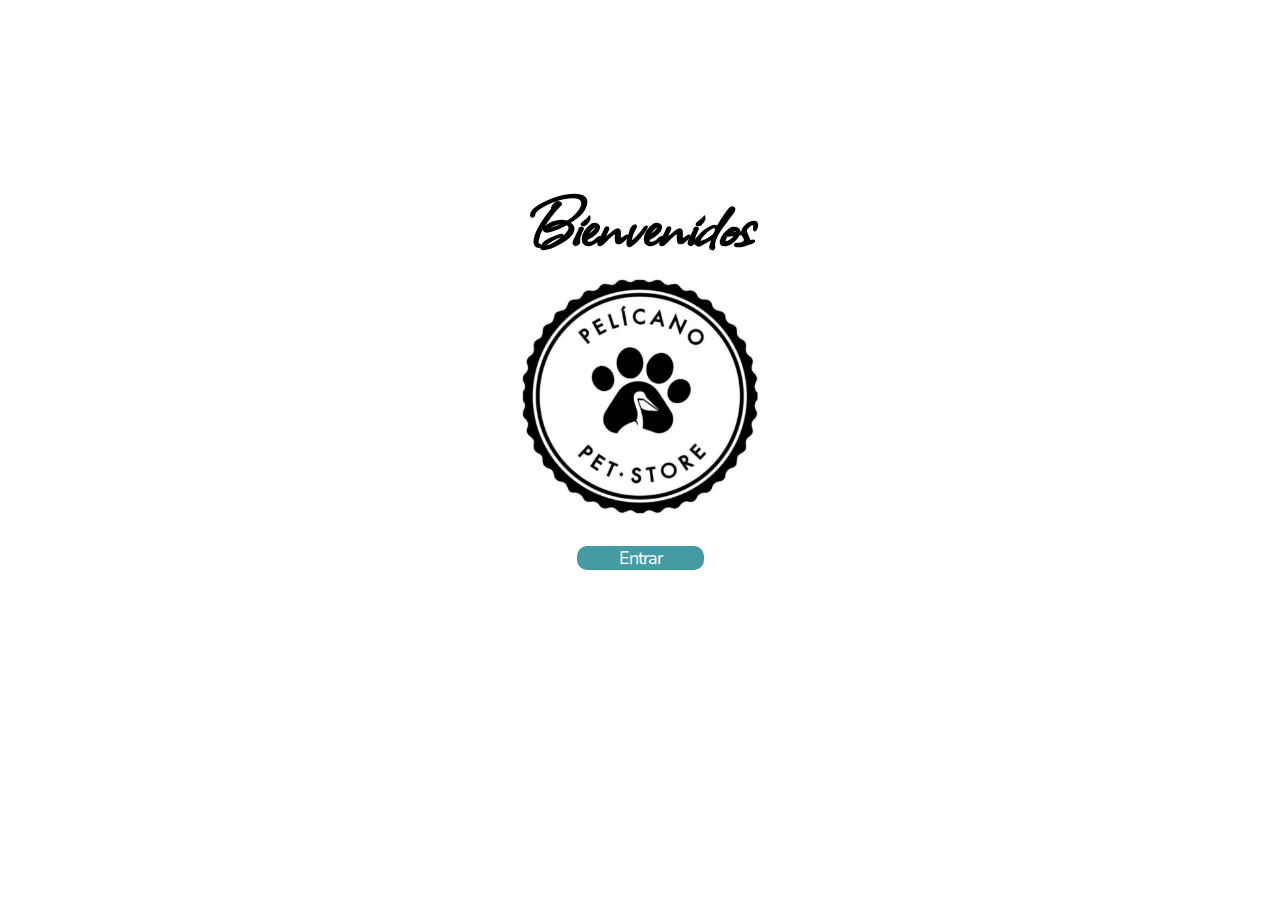
==== index.html @ 4f834b90 "Primera carga de mi proyecto" ====
<!DOCTYPE html>
<html lang="en">
  <head>
    <meta charset="UTF-8" />
    <meta http-equiv="X-UA-Compatible" content="IE=edge" />
    <meta name="viewport" content="width=device-width, initial-scale=1.0" />
    <link rel="stylesheet" href="./css/styles.css" />
    <link
      rel="stylesheet"
      href="https://cdnjs.cloudflare.com/ajax/libs/animate.css/4.1.1/animate.min.css"
    />
    <title>Bienvenidos</title>
  </head>
  <body>
    <div class="login">
      <h1 class="animate__animated animate__fadeInDown">Bienvenidos</h1>
      <img
        class="animate__animated animate__bounceIn animate__delay-0.5s"
        src="./img/pelicano.jpg"
        alt="logo"
      />
      <div class="animate__animated animate__bounceIn animate__delay-1s">
        <a id="enter" href="./pages/home.html">Entrar</a>
      </div>
    </div>
  </body>
</html>
---- css/styles.css ----
/* Global Reset */
@import url("https://fonts.googleapis.com/css2?family=Nobile:wght@400&display=swap");
@import url("https://fonts.googleapis.com/css2?family=Allison&display=swap");
@import url("https://fonts.googleapis.com/css2?family=Nunito&display=swap");
* {
  margin: 0px;
  padding: 0px;
  -webkit-box-sizing: border-box;
          box-sizing: border-box;
  font-family: "Nobile";
}

/* Import Fonts */
/* Pagina de ingreso*/
#enter {
  width: 150px;
  padding: 0 42px;
  font-size: 18px;
  font-family: "Nunito";
  letter-spacing: -1px;
}

.login {
  margin-top: 10px;
  height: 80vh;
  display: -webkit-box;
  display: -ms-flexbox;
  display: flex;
  -webkit-box-orient: vertical;
  -webkit-box-direction: normal;
      -ms-flex-direction: column;
          flex-direction: column;
  -webkit-box-pack: center;
      -ms-flex-pack: center;
          justify-content: center;
  -webkit-box-align: center;
      -ms-flex-align: center;
          align-items: center;
}

.login img {
  width: 19vw;
  border-radius: 50%;
}

.login h1 {
  font-size: 82px;
  font-family: "Allison";
}

.login div {
  margin-top: 30px;
  background-color: #449ba3;
  border-radius: 10px;
}

.login div a {
  text-decoration: none;
  color: white;
}

.login div:hover {
  background-color: #48bfca;
  border-radius: 10px;
}

/* Pagina principal*/
#company__logo {
  margin-right: 12px;
}

.float__logoWhats--sticky {
  position: absolute;
  position: fixed;
  z-index: 1;
  top: 83%;
  left: 91%;
}

.float__logoWhats--sticky:hover {
  -webkit-transform: scale(1.1);
          transform: scale(1.1);
  -webkit-transition: all ease 500ms;
  transition: all ease 500ms;
}

@media (max-width: 512px) {
  .float__logoWhats--sticky {
    left: 80%;
  }
}

.containerPrimary_img--Mobile {
  display: none;
  width: 100%;
}

.containerPrimary_img--Desktop {
  width: 61vw;
}

.cardsBox {
  display: -webkit-box;
  display: -ms-flexbox;
  display: flex;
  -webkit-box-pack: space-evenly;
      -ms-flex-pack: space-evenly;
          justify-content: space-evenly;
  font-size: 1rem;
}

.cardsBox img {
  width: 90px;
}

.card__1 {
  height: 320px;
  -webkit-box-orient: vertical;
  -webkit-box-direction: normal;
      -ms-flex-direction: column;
          flex-direction: column;
  width: 200px;
  text-align: center;
}

.card__2 {
  height: 320px;
  -webkit-box-orient: vertical;
  -webkit-box-direction: normal;
      -ms-flex-direction: column;
          flex-direction: column;
  width: 200px;
  text-align: center;
}

.card__3 {
  height: 320px;
  -webkit-box-orient: vertical;
  -webkit-box-direction: normal;
      -ms-flex-direction: column;
          flex-direction: column;
  width: 200px;
  text-align: center;
}

#containerPrimary {
  display: -webkit-box;
  display: -ms-flexbox;
  display: flex;
  -webkit-box-pack: justify;
      -ms-flex-pack: justify;
          justify-content: space-between;
  overflow: hidden;
}

.containerPrimary__company {
  padding-top: 50px;
  padding-left: 20px;
  width: 39vw;
  height: 70vh;
  display: -webkit-box;
  display: -ms-flexbox;
  display: flex;
  -webkit-box-orient: vertical;
  -webkit-box-direction: normal;
      -ms-flex-direction: column;
          flex-direction: column;
  -webkit-box-pack: center;
      -ms-flex-pack: center;
          justify-content: center;
  -ms-flex-line-pack: center;
      align-content: center;
}

.containerPrimary__company img {
  width: 190px;
}

.containerPrimary__company h2 {
  font-size: 40px;
  font-family: "Nunito";
  letter-spacing: -1px;
  line-height: 37px;
}

.containerPrimary__company p {
  letter-spacing: -0.1px;
  font-family: "Nunito";
}

.containerPrimary_button {
  padding: 7px;
  margin: 10px 0px;
  margin-top: 10px;
  -webkit-transition: all 0.5s ease;
  transition: all 0.5s ease;
  display: -webkit-box;
  display: -ms-flexbox;
  display: flex;
  -webkit-box-pack: center;
      -ms-flex-pack: center;
          justify-content: center;
  width: 100px;
  background-color: #449ba3;
  border-radius: 10px;
}

.containerPrimary_button a {
  color: white;
  text-decoration: none;
}

.containerPrimary_button:hover {
  color: white;
}

.containerPrimary_button:hover {
  width: 150px;
  color: white;
  background-color: #48bfca;
}

.InstaBox {
  padding-top: 3rem;
  display: -webkit-box;
  display: -ms-flexbox;
  display: flex;
  -ms-flex-pack: distribute;
      justify-content: space-around;
}

/* menu de navegacion*/
header {
  z-index: 1;
  position: -webkit-sticky;
  position: sticky;
  top: 0px;
  box-shadow: 5px -1px 15px -1px rgba(0, 0, 0, 0.75);
  -webkit-box-shadow: 5px -1px 15px -1px rgba(0, 0, 0, 0.75);
  -moz-box-shadow: 5px -1px 15px -1px rgba(0, 0, 0, 0.75);
}

a.navbar-brand {
  font-family: "Allison";
  font-size: 2.4rem;
  font-weight: bold;
}

.navbar {
  height: 60px;
}

.nav-link {
  color: white;
  border-radius: 5px;
}

.navbar-light .navbar-nav .nav-link:focus,
.navbar-light .navbar-nav .nav-link:hover {
  color: white;
}

a.nav-link.active:hover {
  text-transform: bold;
  background-color: #48bfca;
  border-radius: 5px;
}

a.nav-link:hover {
  color: white;
  border-radius: 5px;
  background-color: #48bfca;
}

footer {
  margin-top: 90px;
  background-color: #e2e2e2;
  -webkit-box-shadow: 0px -5px 9px 2px rgba(223, 223, 223, 0.582);
          box-shadow: 0px -5px 9px 2px rgba(223, 223, 223, 0.582);
}

footer div {
  display: -webkit-box;
  display: -ms-flexbox;
  display: flex;
  -webkit-box-pack: center;
      -ms-flex-pack: center;
          justify-content: center;
}

footer div img {
  margin: 30px 20px;
}

footer .SiteMap ul li {
  text-transform: uppercase;
  margin: 0 10px;
  display: -webkit-inline-box;
  display: -ms-inline-flexbox;
  display: inline-flex;
}

footer .SiteMap ul li a {
  color: black;
  font-family: "Nunito";
  text-decoration: none;
}

@media (max-width: 512px) {
  header img {
    width: 40px;
  }
  a.navbar-brand {
    font-size: 2.2rem;
  }
  .navbar-nav {
    background-color: #48bfca;
    padding: 20px 10px;
  }
  .navbar-light .navbar-nav .nav-link {
    color: white;
  }
  footer {
    padding: 20px 0px;
  }
  .SiteMap ul {
    display: -webkit-box;
    display: -ms-flexbox;
    display: flex;
    -webkit-box-orient: vertical;
    -webkit-box-direction: normal;
        -ms-flex-direction: column;
            flex-direction: column;
    -webkit-box-pack: center;
        -ms-flex-pack: center;
            justify-content: center;
    -webkit-box-align: center;
        -ms-flex-align: center;
            align-items: center;
    padding: 0px;
    margin: 0px;
  }
}

/* pagina productos*/
.gral {
  margin: 40px;
  display: -webkit-box;
  display: -ms-flexbox;
  display: flex;
  -webkit-box-pack: space-evenly;
      -ms-flex-pack: space-evenly;
          justify-content: space-evenly;
  -webkit-box-align: start;
      -ms-flex-align: start;
          align-items: flex-start;
}

#Principal {
  display: -webkit-box;
  display: -ms-flexbox;
  display: flex;
  width: 60vw;
}

#Principal article img {
  width: 190px;
}

#Principal article {
  display: -webkit-box;
  display: -ms-flexbox;
  display: flex;
  -webkit-box-orient: vertical;
  -webkit-box-direction: normal;
      -ms-flex-direction: column;
          flex-direction: column;
  font-size: 13px;
}

#Principal article h1 {
  padding-bottom: 15px;
  font-size: 55px;
  font-family: 'Nunito';
  letter-spacing: -4px;
}

#Principal article h3 {
  padding-top: 35px;
}

#Secundario {
  display: -webkit-box;
  display: -ms-flexbox;
  display: flex;
  -webkit-box-pack: center;
      -ms-flex-pack: center;
          justify-content: center;
}

.caja {
  margin: 15px 0;
  display: -webkit-box;
  display: -ms-flexbox;
  display: flex;
  -webkit-box-orient: vertical;
  -webkit-box-direction: normal;
      -ms-flex-direction: column;
          flex-direction: column;
  -webkit-box-pack: center;
      -ms-flex-pack: center;
          justify-content: center;
  -webkit-box-align: center;
      -ms-flex-align: center;
          align-items: center;
}

.cardsProducto {
  border: 2px solid transparent;
  -webkit-box-shadow: 0px 0px 10px 2px #109aa4;
          box-shadow: 0px 0px 10px 2px #109aa4;
  -webkit-transition: all 0.2s ease-in-out;
  transition: all 0.2s ease-in-out;
  height: 464px;
  margin: 20px 0px;
}

.cardsProducto:hover {
  -webkit-box-shadow: none;
          box-shadow: none;
  border: 2px solid #109aa4;
}

.cardsProducto .contenedorImg {
  min-height: 135px;
}

.cardsProducto img {
  width: 200px;
  margin: 0 auto;
  padding: 15px;
}

.cardsProducto h3 {
  color: #109aa4;
  min-height: 10px;
}

.cardsProducto .card-body p {
  min-height: 200px;
}

.cardsProducto a {
  background-color: transparent;
  border: 2px solid #109aa4;
  color: #109aa4;
}

.cardsProducto a:hover {
  background-color: #109aa4;
  border: 2px solid transparent;
}

/* pagina guias */
.primaryBox {
  padding-top: 4vh;
  display: -webkit-box;
  display: -ms-flexbox;
  display: flex;
  -webkit-box-pack: center;
      -ms-flex-pack: center;
          justify-content: center;
  width: 100vw;
  margin: 3px;
}

.primaryBox_container--Grid {
  border: #cec3ad solid 4px;
  padding: 5px;
  margin: 3px;
  color: white;
  display: -ms-grid;
  display: grid;
  background-color: #f0e5cf;
  background: -webkit-gradient(linear, left top, left bottom, from(#f0e5cf), to(#c2af88));
  background: linear-gradient(#f0e5cf, #c2af88);
  width: 700px;
  -ms-grid-columns: (1fr)[5];
      grid-template-columns: repeat(5, 1fr);
  -webkit-box-align: start;
      -ms-flex-align: start;
          align-items: start;
}

.container__Grid--itemXS {
  margin: 3px;
  display: -ms-grid;
  display: grid;
  background: -webkit-gradient(linear, left top, left bottom, from(#5a83b9), to(#344f72));
  background: linear-gradient(#5a83b9, #344f72);
}

.item__tamanio {
  margin: 3px;
  display: -ms-grid;
  display: grid;
  background: -webkit-gradient(linear, left top, left bottom, from(#c8c6c6), to(#7a7979));
  background: linear-gradient(#c8c6c6, #7a7979);
}

.item__tamanio ul {
  margin: 3px;
  color: black;
  display: -ms-grid;
  display: grid;
  background-color: #f7f6f2;
}

.item__tamanio ul li {
  margin: 3px;
}

.container__Grid--itemS {
  margin: 3px;
  display: -ms-grid;
  display: grid;
  background: -webkit-gradient(linear, left top, left bottom, from(#6590c8), to(#344f72));
  background: linear-gradient(#6590c8, #344f72);
}

.container__Grid--itemM {
  margin: 3px;
  display: -ms-grid;
  display: grid;
  background: -webkit-gradient(linear, left top, left bottom, from(#6590c8), to(#344f72));
  background: linear-gradient(#6590c8, #344f72);
}

.container__Grid--itemL {
  margin: 3px;
  display: -ms-grid;
  display: grid;
  background: -webkit-gradient(linear, left top, left bottom, from(#6590c8), to(#344f72));
  background: linear-gradient(#6590c8, #344f72);
}

.container__Grid--itemXL {
  margin: 3px;
  display: -ms-grid;
  display: grid;
  background: -webkit-gradient(linear, left top, left bottom, from(#6590c8), to(#344f72));
  background: linear-gradient(#6590c8, #344f72);
}

#guias {
  min-height: 80vh;
  display: -webkit-box;
  display: -ms-flexbox;
  display: flex;
  -webkit-box-pack: center;
      -ms-flex-pack: center;
          justify-content: center;
  -webkit-box-align: center;
      -ms-flex-align: center;
          align-items: center;
}

/* pagina nosotros */
#nosotros {
  position: relative;
  background-image: url("../img/pelicano1.png");
  background-repeat: no-repeat;
  background-position: center bottom;
  min-height: 80vh;
  padding: 30px;
  display: -webkit-box;
  display: -ms-flexbox;
  display: flex;
  -webkit-box-orient: vertical;
  -webkit-box-direction: normal;
      -ms-flex-direction: column;
          flex-direction: column;
  -webkit-box-align: center;
      -ms-flex-align: center;
          align-items: center;
}

#nosotros h2 {
  font-size: 20px;
  font-weight: 700;
}

#nosotros p {
  width: 80%;
  text-align: center;
  font-size: 15px;
  line-height: 1.8;
}

.form {
  margin-top: 40px;
}
/*# sourceMappingURL=styles.css.map */
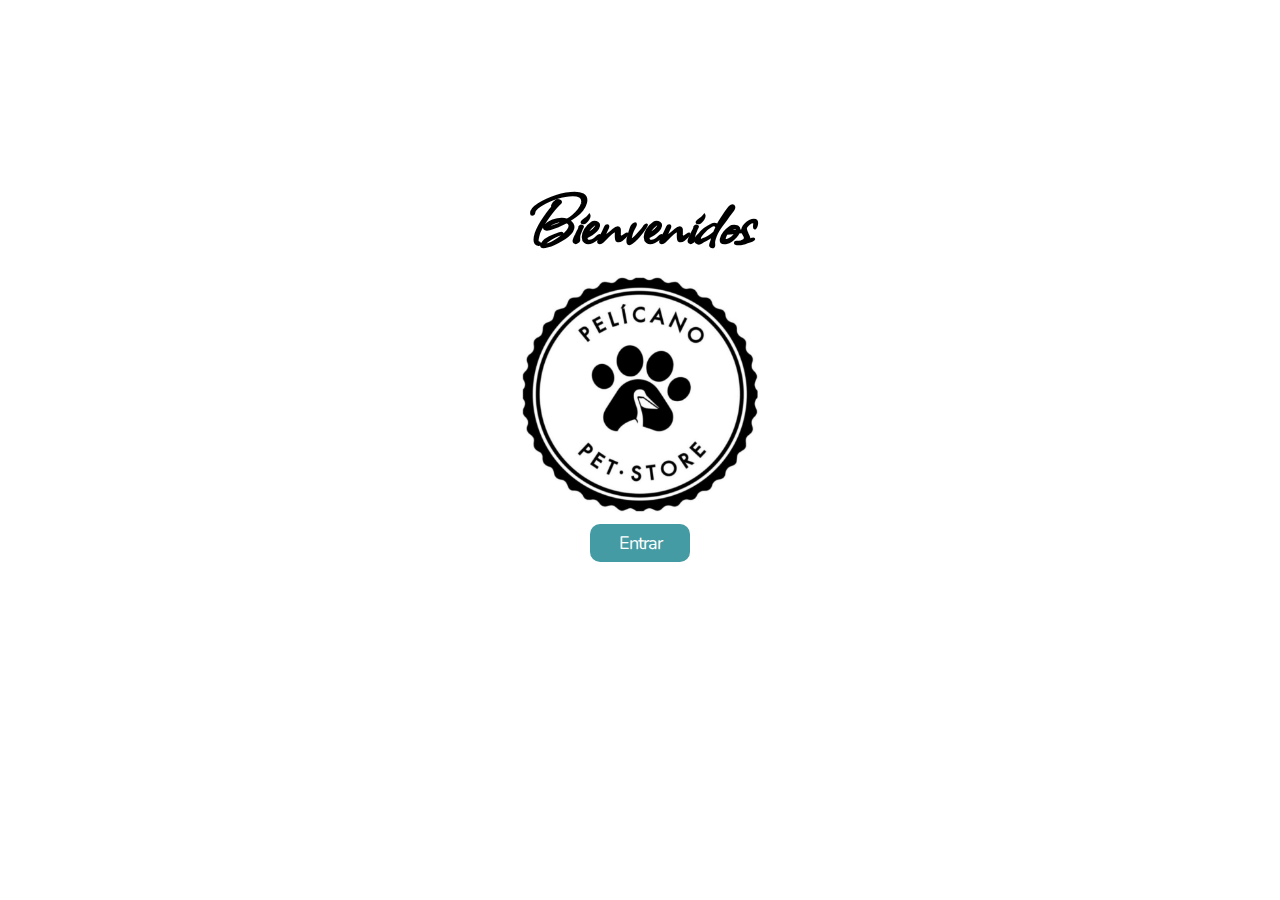
==== commit be378d05: "Corrigiendo responsive" ====
--- a/index.html
+++ b/index.html
@@ -5,23 +5,21 @@
     <meta http-equiv="X-UA-Compatible" content="IE=edge" />
     <meta name="viewport" content="width=device-width, initial-scale=1.0" />
     <link rel="stylesheet" href="./css/styles.css" />
-    <link
-      rel="stylesheet"
-      href="https://cdnjs.cloudflare.com/ajax/libs/animate.css/4.1.1/animate.min.css"
-    />
+    <link rel="stylesheet" href="https://cdnjs.cloudflare.com/ajax/libs/animate.css/4.1.1/animate.min.css" />
     <title>Bienvenidos</title>
+    <meta name="author" content="Pablo Carranza">
+    <meta name="keywords" content="pet, mascotas, petstore, perros, gatos, camas, ropa">
+    <meta name="description" content="Fabricantes de Articulos para mascotas, camas, fundas de autos, ropa y mucho mas.">
   </head>
   <body>
     <div class="login">
       <h1 class="animate__animated animate__fadeInDown">Bienvenidos</h1>
-      <img
-        class="animate__animated animate__bounceIn animate__delay-0.5s"
-        src="./img/pelicano.jpg"
-        alt="logo"
-      />
-      <div class="animate__animated animate__bounceIn animate__delay-1s">
+      <img class="animate__animated animate__bounceIn animate__delay-0.5s" src="./img/pelicano.jpg" alt="logotipo"/>
+      <div class="animate__animated animate__bounceIn animate__delay-1s containerPrimary_button">
         <a id="enter" href="./pages/home.html">Entrar</a>
       </div>
     </div>
   </body>
 </html>
+
+ --- a/css/styles.css
+++ b/css/styles.css
@@ -48,22 +48,6 @@
   font-family: "Allison";
 }
 
-.login div {
-  margin-top: 30px;
-  background-color: #449ba3;
-  border-radius: 10px;
-}
-
-.login div a {
-  text-decoration: none;
-  color: white;
-}
-
-.login div:hover {
-  background-color: #48bfca;
-  border-radius: 10px;
-}
-
 /* Pagina principal*/
 #company__logo {
   margin-right: 12px;
@@ -227,6 +211,10 @@
   display: flex;
   -ms-flex-pack: distribute;
       justify-content: space-around;
+}
+
+.InstaBox img {
+  width: 260px;
 }
 
 /* menu de navegacion*/
@@ -343,70 +331,57 @@
 }
 
 /* pagina productos*/
-.gral {
-  margin: 40px;
-  display: -webkit-box;
-  display: -ms-flexbox;
-  display: flex;
-  -webkit-box-pack: space-evenly;
-      -ms-flex-pack: space-evenly;
-          justify-content: space-evenly;
-  -webkit-box-align: start;
-      -ms-flex-align: start;
-          align-items: flex-start;
-}
-
-#Principal {
-  display: -webkit-box;
-  display: -ms-flexbox;
-  display: flex;
-  width: 60vw;
-}
-
-#Principal article img {
-  width: 190px;
-}
-
-#Principal article {
-  display: -webkit-box;
-  display: -ms-flexbox;
-  display: flex;
-  -webkit-box-orient: vertical;
-  -webkit-box-direction: normal;
-      -ms-flex-direction: column;
-          flex-direction: column;
-  font-size: 13px;
-}
-
-#Principal article h1 {
-  padding-bottom: 15px;
-  font-size: 55px;
-  font-family: 'Nunito';
-  letter-spacing: -4px;
-}
-
-#Principal article h3 {
-  padding-top: 35px;
-}
-
-#Secundario {
-  display: -webkit-box;
-  display: -ms-flexbox;
-  display: flex;
-  -webkit-box-pack: center;
-      -ms-flex-pack: center;
-          justify-content: center;
-}
-
-.caja {
-  margin: 15px 0;
-  display: -webkit-box;
-  display: -ms-flexbox;
-  display: flex;
-  -webkit-box-orient: vertical;
-  -webkit-box-direction: normal;
-      -ms-flex-direction: column;
-          flex-direction: column;
+.cardsProducto {
+  border: 2px solid transparent;
+  -webkit-transition: all 0.2s ease-in-out;
+  transition: all 0.2s ease-in-out;
+  -webkit-box-shadow: 0px 0px 10px 2px #dbdbdb;
+          box-shadow: 0px 0px 10px 2px #dbdbdb;
+  height: 530px;
+  margin: 20px 0px;
+}
+
+.cardsProducto:hover {
+  -webkit-box-shadow: 0px 0px 10px 2px #109aa4;
+          box-shadow: 0px 0px 10px 2px #109aa4;
+  border: 2px solid #109aa4;
+}
+
+.cardsProducto .contenedorImg {
+  min-height: 135px;
+}
+
+.cardsProducto img {
+  width: 200px;
+  margin: 0 auto;
+  padding: 15px;
+}
+
+.cardsProducto h3 {
+  color: #109aa4;
+  min-height: 10px;
+}
+
+.cardsProducto .card-body p {
+  min-height: 200px;
+}
+
+.cardsProducto a {
+  background-color: transparent;
+  border: 2px solid #109aa4;
+  color: #109aa4;
+}
+
+.cardsProducto a:hover {
+  background-color: #109aa4;
+  border: 2px solid transparent;
+}
+
+#guias {
+  min-height: 80vh;
+  display: -webkit-box;
+  display: -ms-flexbox;
+  display: flex;
   -webkit-box-pack: center;
       -ms-flex-pack: center;
           justify-content: center;
@@ -415,154 +390,8 @@
           align-items: center;
 }
 
-.cardsProducto {
-  border: 2px solid transparent;
-  -webkit-box-shadow: 0px 0px 10px 2px #109aa4;
-          box-shadow: 0px 0px 10px 2px #109aa4;
-  -webkit-transition: all 0.2s ease-in-out;
-  transition: all 0.2s ease-in-out;
-  height: 464px;
-  margin: 20px 0px;
-}
-
-.cardsProducto:hover {
-  -webkit-box-shadow: none;
-          box-shadow: none;
-  border: 2px solid #109aa4;
-}
-
-.cardsProducto .contenedorImg {
-  min-height: 135px;
-}
-
-.cardsProducto img {
-  width: 200px;
-  margin: 0 auto;
-  padding: 15px;
-}
-
-.cardsProducto h3 {
-  color: #109aa4;
-  min-height: 10px;
-}
-
-.cardsProducto .card-body p {
-  min-height: 200px;
-}
-
-.cardsProducto a {
-  background-color: transparent;
-  border: 2px solid #109aa4;
-  color: #109aa4;
-}
-
-.cardsProducto a:hover {
-  background-color: #109aa4;
-  border: 2px solid transparent;
-}
-
-/* pagina guias */
-.primaryBox {
-  padding-top: 4vh;
-  display: -webkit-box;
-  display: -ms-flexbox;
-  display: flex;
-  -webkit-box-pack: center;
-      -ms-flex-pack: center;
-          justify-content: center;
-  width: 100vw;
-  margin: 3px;
-}
-
-.primaryBox_container--Grid {
-  border: #cec3ad solid 4px;
-  padding: 5px;
-  margin: 3px;
-  color: white;
-  display: -ms-grid;
-  display: grid;
-  background-color: #f0e5cf;
-  background: -webkit-gradient(linear, left top, left bottom, from(#f0e5cf), to(#c2af88));
-  background: linear-gradient(#f0e5cf, #c2af88);
-  width: 700px;
-  -ms-grid-columns: (1fr)[5];
-      grid-template-columns: repeat(5, 1fr);
-  -webkit-box-align: start;
-      -ms-flex-align: start;
-          align-items: start;
-}
-
-.container__Grid--itemXS {
-  margin: 3px;
-  display: -ms-grid;
-  display: grid;
-  background: -webkit-gradient(linear, left top, left bottom, from(#5a83b9), to(#344f72));
-  background: linear-gradient(#5a83b9, #344f72);
-}
-
-.item__tamanio {
-  margin: 3px;
-  display: -ms-grid;
-  display: grid;
-  background: -webkit-gradient(linear, left top, left bottom, from(#c8c6c6), to(#7a7979));
-  background: linear-gradient(#c8c6c6, #7a7979);
-}
-
-.item__tamanio ul {
-  margin: 3px;
-  color: black;
-  display: -ms-grid;
-  display: grid;
-  background-color: #f7f6f2;
-}
-
-.item__tamanio ul li {
-  margin: 3px;
-}
-
-.container__Grid--itemS {
-  margin: 3px;
-  display: -ms-grid;
-  display: grid;
-  background: -webkit-gradient(linear, left top, left bottom, from(#6590c8), to(#344f72));
-  background: linear-gradient(#6590c8, #344f72);
-}
-
-.container__Grid--itemM {
-  margin: 3px;
-  display: -ms-grid;
-  display: grid;
-  background: -webkit-gradient(linear, left top, left bottom, from(#6590c8), to(#344f72));
-  background: linear-gradient(#6590c8, #344f72);
-}
-
-.container__Grid--itemL {
-  margin: 3px;
-  display: -ms-grid;
-  display: grid;
-  background: -webkit-gradient(linear, left top, left bottom, from(#6590c8), to(#344f72));
-  background: linear-gradient(#6590c8, #344f72);
-}
-
-.container__Grid--itemXL {
-  margin: 3px;
-  display: -ms-grid;
-  display: grid;
-  background: -webkit-gradient(linear, left top, left bottom, from(#6590c8), to(#344f72));
-  background: linear-gradient(#6590c8, #344f72);
-}
-
-#guias {
-  min-height: 80vh;
-  display: -webkit-box;
-  display: -ms-flexbox;
-  display: flex;
-  -webkit-box-pack: center;
-      -ms-flex-pack: center;
-          justify-content: center;
-  -webkit-box-align: center;
-      -ms-flex-align: center;
-          align-items: center;
+.accordion-body ul li {
+  text-transform: capitalize;
 }
 
 /* pagina nosotros */
@@ -600,4 +429,55 @@
 .form {
   margin-top: 40px;
 }
+
+@media (max-width: 380px) {
+  .login img {
+    width: 60vw;
+  }
+  .navbar {
+    height: 75px;
+  }
+  #containerPrimary {
+    -webkit-box-orient: vertical;
+    -webkit-box-direction: normal;
+        -ms-flex-direction: column;
+            flex-direction: column;
+    -webkit-box-align: center;
+        -ms-flex-align: center;
+            align-items: center;
+  }
+  .containerPrimary__company {
+    padding-top: 0px;
+    padding-left: 0px;
+    width: 100%;
+    -webkit-box-align: center;
+        -ms-flex-align: center;
+            align-items: center;
+  }
+  .containerPrimary__company p {
+    text-align: center;
+  }
+  .containerPrimary_img--Desktop {
+    display: none;
+  }
+  .cardsBox {
+    -webkit-box-orient: vertical;
+    -webkit-box-direction: normal;
+        -ms-flex-direction: column;
+            flex-direction: column;
+    -webkit-box-align: center;
+        -ms-flex-align: center;
+            align-items: center;
+  }
+  .InstaBox {
+    -webkit-box-orient: vertical;
+    -webkit-box-direction: normal;
+        -ms-flex-direction: column;
+            flex-direction: column;
+    -webkit-box-align: center;
+        -ms-flex-align: center;
+            align-items: center;
+    width: 300px;
+  }
+}
 /*# sourceMappingURL=styles.css.map */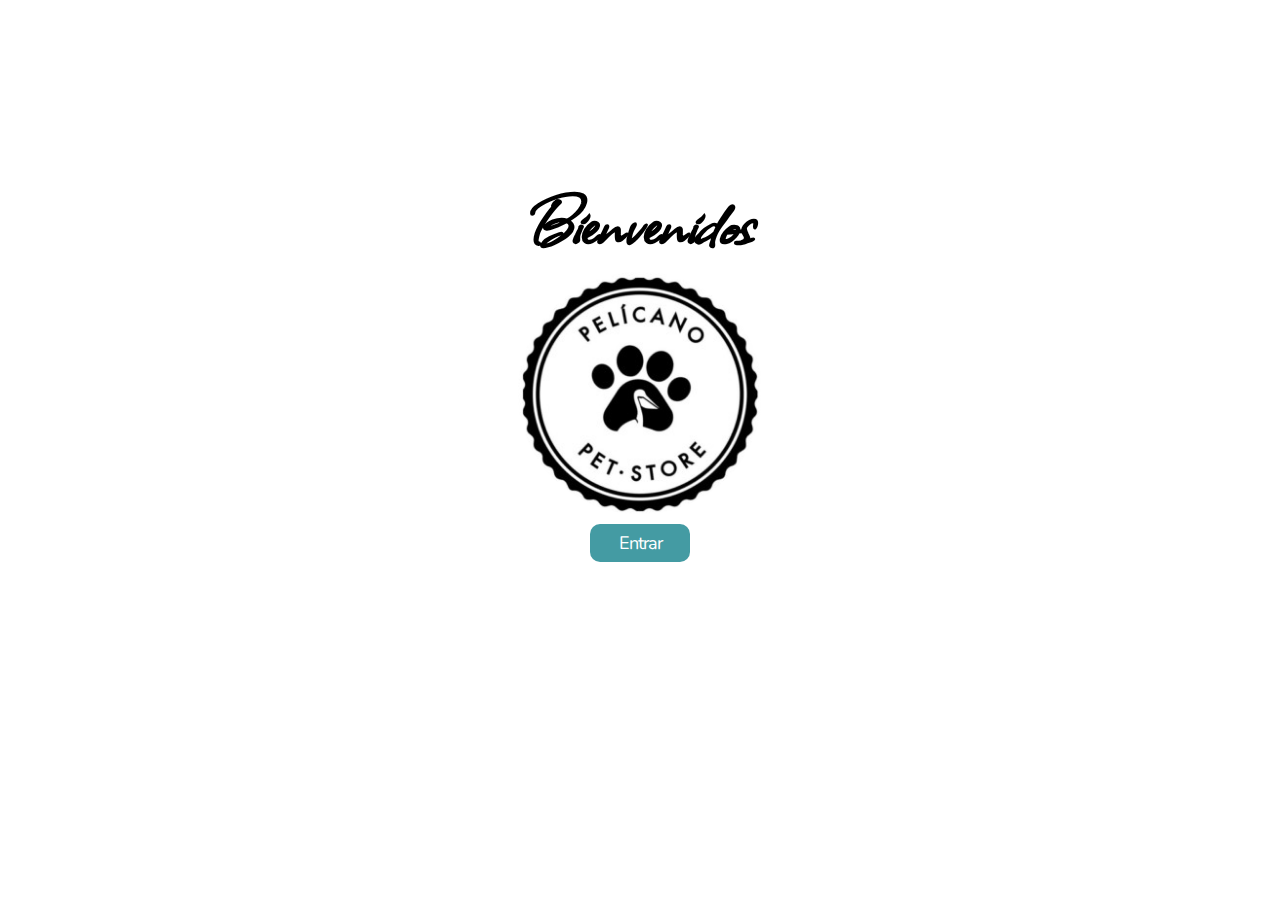
==== commit 2bd90456: "redimensionando imagenes" ====
--- a/index.html
+++ b/index.html
@@ -4,7 +4,12 @@
     <meta charset="UTF-8" />
     <meta http-equiv="X-UA-Compatible" content="IE=edge" />
     <meta name="viewport" content="width=device-width, initial-scale=1.0" />
+    <link rel="shortcut icon" href="../img/favicon.png">
+    <!-- Linkeo CSS -->
     <link rel="stylesheet" href="./css/styles.css" />
+    <!-- Precarga de imagenes -->
+    <link rel="preload" as="style" href="./img/pelicano.jpg" />
+    <!-- CDN Animate -->
     <link rel="stylesheet" href="https://cdnjs.cloudflare.com/ajax/libs/animate.css/4.1.1/animate.min.css" />
     <title>Bienvenidos</title>
     <meta name="author" content="Pablo Carranza">
--- a/css/styles.css
+++ b/css/styles.css
@@ -21,6 +21,7 @@
 }
 
 .login {
+  width: 100vw;
   margin-top: 10px;
   height: 80vh;
   display: -webkit-box;
@@ -51,32 +52,20 @@
 /* Pagina principal*/
 #company__logo {
   margin-right: 12px;
+  width: 50px;
 }
 
 .float__logoWhats--sticky {
+  -webkit-transition: -webkit-transform .2s;
+  transition: -webkit-transform .2s;
+  transition: transform .2s;
+  transition: transform .2s, -webkit-transform .2s;
+  width: 50px;
   position: absolute;
   position: fixed;
   z-index: 1;
   top: 83%;
   left: 91%;
-}
-
-.float__logoWhats--sticky:hover {
-  -webkit-transform: scale(1.1);
-          transform: scale(1.1);
-  -webkit-transition: all ease 500ms;
-  transition: all ease 500ms;
-}
-
-@media (max-width: 512px) {
-  .float__logoWhats--sticky {
-    left: 80%;
-  }
-}
-
-.containerPrimary_img--Mobile {
-  display: none;
-  width: 100%;
 }
 
 .containerPrimary_img--Desktop {
@@ -214,6 +203,13 @@
 }
 
 .InstaBox img {
+  background: rgba(238, 238, 238, 0.35);
+  -webkit-box-shadow: 0 8px 32px 0 rgba(31, 38, 135, 0.37);
+          box-shadow: 0 8px 32px 0 rgba(31, 38, 135, 0.37);
+  backdrop-filter: blur(10px);
+  -webkit-backdrop-filter: blur(10px);
+  border-radius: 10px;
+  border: 1px solid rgba(255, 255, 255, 0.18);
   width: 260px;
 }
 
@@ -262,9 +258,10 @@
 
 footer {
   margin-top: 90px;
-  background-color: #e2e2e2;
-  -webkit-box-shadow: 0px -5px 9px 2px rgba(223, 223, 223, 0.582);
-          box-shadow: 0px -5px 9px 2px rgba(223, 223, 223, 0.582);
+  border-radius: 14px 14px 0px 0px;
+  background: linear-gradient(315deg, #ffffff, #e1e1e1);
+  -webkit-box-shadow: -9px -9px 22px #d5d5d5, 9px 9px 22px #ffffff;
+          box-shadow: -9px -9px 22px #d5d5d5, 9px 9px 22px #ffffff;
 }
 
 footer div {
@@ -294,19 +291,226 @@
   text-decoration: none;
 }
 
-@media (max-width: 512px) {
-  header img {
-    width: 40px;
-  }
-  a.navbar-brand {
-    font-size: 2.2rem;
-  }
+.footer__button {
+  -webkit-transition: -webkit-transform 0.2s;
+  transition: -webkit-transform 0.2s;
+  transition: transform 0.2s;
+  transition: transform 0.2s, -webkit-transform 0.2s;
+}
+
+.footer__button:hover {
+  color: #48bfca;
+  -webkit-transform: scale(1.3);
+          transform: scale(1.3);
+}
+
+.Footer__copy {
+  display: -webkit-box;
+  display: -ms-flexbox;
+  display: flex;
+  -webkit-box-pack: center;
+      -ms-flex-pack: center;
+          justify-content: center;
+  padding-bottom: 10px;
+}
+
+.Footer__copy div {
+  font-size: 0.9em;
+  margin: 0px 6px;
+}
+
+/* pagina productos*/
+.cardsProducto {
+  border: 2px solid transparent;
+  -webkit-transition: all 0.2s ease-in-out;
+  transition: all 0.2s ease-in-out;
+  -webkit-box-shadow: 0px 0px 10px 2px #dbdbdb;
+          box-shadow: 0px 0px 10px 2px #dbdbdb;
+  height: 530px;
+  margin: 20px 0px;
+}
+
+.cardsProducto:hover {
+  -webkit-box-shadow: 0px 0px 10px 2px #109aa4;
+          box-shadow: 0px 0px 10px 2px #109aa4;
+  border: 2px solid #109aa4;
+}
+
+.cardsProducto .contenedorImg {
+  min-height: 135px;
+}
+
+.cardsProducto img {
+  width: 200px;
+  margin: 0 auto;
+  padding: 15px;
+}
+
+.cardsProducto h3 {
+  color: #109aa4;
+  min-height: 10px;
+}
+
+.cardsProducto .card-body p {
+  min-height: 200px;
+}
+
+.cardsProducto a {
+  background-color: transparent;
+  border: 2px solid #109aa4;
+  color: #109aa4;
+}
+
+.cardsProducto a:hover {
+  background-color: #109aa4;
+  border: 2px solid transparent;
+}
+
+#guias {
+  min-height: 80vh;
+  width: 100vw;
+  display: -webkit-box;
+  display: -ms-flexbox;
+  display: flex;
+  -webkit-box-pack: center;
+      -ms-flex-pack: center;
+          justify-content: center;
+  -webkit-box-align: center;
+      -ms-flex-align: center;
+          align-items: center;
+}
+
+.accordion-body ul li {
+  text-transform: capitalize;
+}
+
+/* pagina nosotros */
+#nosotros {
+  position: relative;
+  min-height: 108vh;
+  padding: 30px;
+  display: -webkit-box;
+  display: -ms-flexbox;
+  display: flex;
+  -webkit-box-orient: vertical;
+  -webkit-box-direction: normal;
+      -ms-flex-direction: column;
+          flex-direction: column;
+  -webkit-box-align: center;
+      -ms-flex-align: center;
+          align-items: center;
+}
+
+#nosotros h2 {
+  font-size: 20px;
+  font-weight: 700;
+}
+
+#nosotros p {
+  width: 80%;
+  text-align: center;
+  font-size: 15px;
+  line-height: 1.8;
+}
+
+.form {
+  margin-top: 40px;
+}
+
+@media (min-width: 1px) and (max-width: 480px) {
   .navbar-nav {
-    background-color: #48bfca;
+    background-color: #ffffff;
+    margin-top: 7px;
     padding: 20px 10px;
+    background: rgba(255, 255, 255, 0.95);
+    -webkit-box-shadow: 0 8px 32px 0 rgba(31, 38, 135, 0.37);
+            box-shadow: 0 8px 32px 0 rgba(31, 38, 135, 0.37);
+    backdrop-filter: blur(20px);
+    -webkit-backdrop-filter: blur(20px);
+    border-radius: 10px;
   }
   .navbar-light .navbar-nav .nav-link {
-    color: white;
+    color: #040404;
+  }
+  html {
+    display: -webkit-box;
+    display: -ms-flexbox;
+    display: flex;
+  }
+  .login img {
+    width: 60vw;
+  }
+  .float__logoWhats--sticky {
+    left: 294px;
+  }
+  .navbar {
+    height: 75px;
+  }
+  #company__logo {
+    margin-right: 0px;
+    width: 50px;
+  }
+  #containerPrimary {
+    -webkit-box-orient: vertical;
+    -webkit-box-direction: normal;
+        -ms-flex-direction: column;
+            flex-direction: column;
+    -webkit-box-align: center;
+        -ms-flex-align: center;
+            align-items: center;
+  }
+  .containerPrimary__company {
+    padding-top: 0px;
+    padding-left: 10px;
+    padding-right: 10px;
+    width: 100%;
+    -webkit-box-align: center;
+        -ms-flex-align: center;
+            align-items: center;
+    text-align: center;
+  }
+  .containerPrimary__company p {
+    margin: 10px;
+    padding: 0 25px;
+    text-align: center;
+  }
+  .containerPrimary__company img {
+    padding-bottom: 18px;
+  }
+  .containerPrimary_img--Desktop {
+    display: none;
+  }
+  .cardsBox {
+    -webkit-box-orient: vertical;
+    -webkit-box-direction: normal;
+        -ms-flex-direction: column;
+            flex-direction: column;
+    -webkit-box-align: center;
+        -ms-flex-align: center;
+            align-items: center;
+  }
+  .cardsBox img {
+    width: 157px;
+    padding-bottom: 2px;
+  }
+  .InstaBox {
+    -webkit-box-orient: vertical;
+    -webkit-box-direction: normal;
+        -ms-flex-direction: column;
+            flex-direction: column;
+    -webkit-box-align: center;
+        -ms-flex-align: center;
+            align-items: center;
+  }
+  .InstaBox img {
+    margin: 20px;
+  }
+  .Footer__copy {
+    margin-top: 17px;
+    -webkit-box-orient: vertical;
+    -webkit-box-direction: normal;
+        -ms-flex-direction: column;
+            flex-direction: column;
   }
   footer {
     padding: 20px 0px;
@@ -328,156 +532,40 @@
     padding: 0px;
     margin: 0px;
   }
-}
-
-/* pagina productos*/
-.cardsProducto {
-  border: 2px solid transparent;
-  -webkit-transition: all 0.2s ease-in-out;
-  transition: all 0.2s ease-in-out;
-  -webkit-box-shadow: 0px 0px 10px 2px #dbdbdb;
-          box-shadow: 0px 0px 10px 2px #dbdbdb;
-  height: 530px;
-  margin: 20px 0px;
-}
-
-.cardsProducto:hover {
-  -webkit-box-shadow: 0px 0px 10px 2px #109aa4;
-          box-shadow: 0px 0px 10px 2px #109aa4;
-  border: 2px solid #109aa4;
-}
-
-.cardsProducto .contenedorImg {
-  min-height: 135px;
-}
-
-.cardsProducto img {
-  width: 200px;
-  margin: 0 auto;
-  padding: 15px;
-}
-
-.cardsProducto h3 {
-  color: #109aa4;
-  min-height: 10px;
-}
-
-.cardsProducto .card-body p {
-  min-height: 200px;
-}
-
-.cardsProducto a {
-  background-color: transparent;
-  border: 2px solid #109aa4;
-  color: #109aa4;
-}
-
-.cardsProducto a:hover {
-  background-color: #109aa4;
-  border: 2px solid transparent;
-}
-
-#guias {
-  min-height: 80vh;
-  display: -webkit-box;
-  display: -ms-flexbox;
-  display: flex;
-  -webkit-box-pack: center;
-      -ms-flex-pack: center;
-          justify-content: center;
-  -webkit-box-align: center;
-      -ms-flex-align: center;
-          align-items: center;
-}
-
-.accordion-body ul li {
-  text-transform: capitalize;
-}
-
-/* pagina nosotros */
-#nosotros {
-  position: relative;
-  background-image: url("../img/pelicano1.png");
-  background-repeat: no-repeat;
-  background-position: center bottom;
-  min-height: 80vh;
-  padding: 30px;
-  display: -webkit-box;
-  display: -ms-flexbox;
-  display: flex;
-  -webkit-box-orient: vertical;
-  -webkit-box-direction: normal;
-      -ms-flex-direction: column;
-          flex-direction: column;
-  -webkit-box-align: center;
-      -ms-flex-align: center;
-          align-items: center;
-}
-
-#nosotros h2 {
-  font-size: 20px;
-  font-weight: 700;
-}
-
-#nosotros p {
-  width: 80%;
-  text-align: center;
-  font-size: 15px;
-  line-height: 1.8;
-}
-
-.form {
-  margin-top: 40px;
-}
-
-@media (max-width: 380px) {
-  .login img {
-    width: 60vw;
+  #guias {
+    padding-top: 20px;
+    -webkit-box-align: start;
+        -ms-flex-align: start;
+            align-items: flex-start;
+  }
+}
+
+@media (min-width: 481px) and (max-width: 769px) {
+  .navbar-nav {
+    background-color: #ffffff;
+    margin-top: 7px;
+    padding: 20px 10px;
+    background: rgba(255, 255, 255, 0.95);
+    -webkit-box-shadow: 0 8px 32px 0 rgba(57, 58, 68, 0.37);
+            box-shadow: 0 8px 32px 0 rgba(57, 58, 68, 0.37);
+    backdrop-filter: blur(20px);
+    -webkit-backdrop-filter: blur(20px);
+    border-radius: 10px;
+  }
+  .navbar-light .navbar-nav .nav-link {
+    color: #040404;
+  }
+  .float__logoWhats--sticky {
+    top: 300px;
   }
   .navbar {
-    height: 75px;
-  }
-  #containerPrimary {
-    -webkit-box-orient: vertical;
-    -webkit-box-direction: normal;
-        -ms-flex-direction: column;
-            flex-direction: column;
-    -webkit-box-align: center;
-        -ms-flex-align: center;
-            align-items: center;
-  }
-  .containerPrimary__company {
-    padding-top: 0px;
-    padding-left: 0px;
-    width: 100%;
-    -webkit-box-align: center;
-        -ms-flex-align: center;
-            align-items: center;
-  }
-  .containerPrimary__company p {
-    text-align: center;
-  }
-  .containerPrimary_img--Desktop {
-    display: none;
-  }
-  .cardsBox {
-    -webkit-box-orient: vertical;
-    -webkit-box-direction: normal;
-        -ms-flex-direction: column;
-            flex-direction: column;
-    -webkit-box-align: center;
-        -ms-flex-align: center;
-            align-items: center;
-  }
-  .InstaBox {
-    -webkit-box-orient: vertical;
-    -webkit-box-direction: normal;
-        -ms-flex-direction: column;
-            flex-direction: column;
-    -webkit-box-align: center;
-        -ms-flex-align: center;
-            align-items: center;
-    width: 300px;
+    -ms-flex-wrap: nowrap;
+        flex-wrap: nowrap;
+    height: 90px;
+  }
+  #nosotros img {
+    width: 55vw;
+    margin-top: 35px;
   }
 }
 /*# sourceMappingURL=styles.css.map */